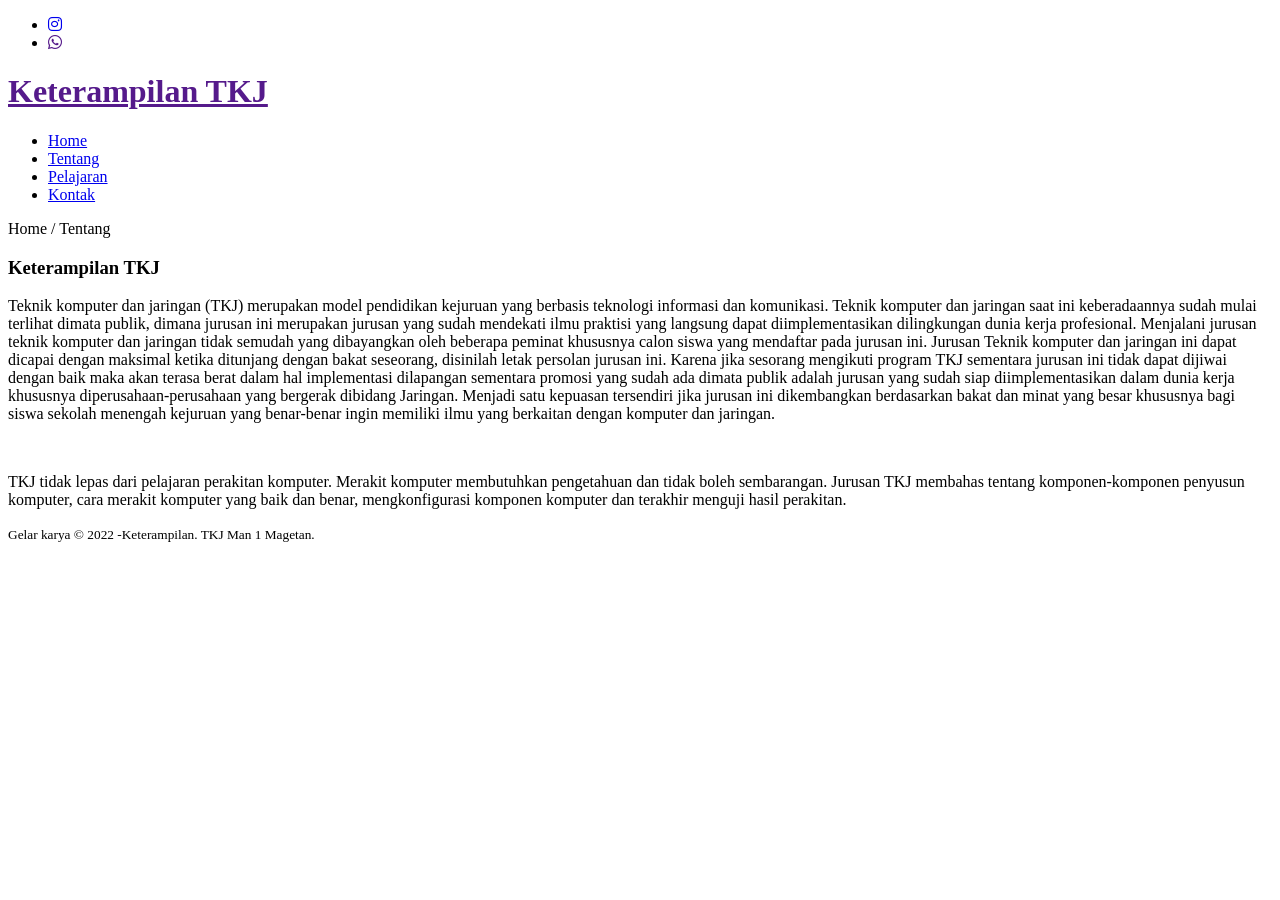
==== tkj2/about.html @ d17c6180 "projek pertama" ====
<!DOCTYPE html>
<html lang="en">
<head>
    <meta charset="UTF-8">
    <meta http-equiv="X-UA-Compatible" content="IE=edge">
    <meta name="viewport" content="width=device-width, initial-scale=1.0">
    <title>Keterampilan TKJ</title>
    <link rel="stylesheet" href="stylescss">
    <link rel="stylesheet" href="https://cdnjs.cloudflare.com/ajax/libs/font-awesome/6.0.0-beta3/css/all.min.css">
    <script src="https://code.jquery.com/jquery-3.6.0.min.js" integrity="sha256-/xUj+3OJU5yExlq6GSYGSHk7tPXikynS7ogEvDej/m4=" crossorigin="anonymous"></script>
</head>
<body>
    <!--loader-->
    <div class="bg-loader">
        <div class="loader"></div>
    </div>

    <!-- header -->
    <div class="medsos">
      <div class="container">
          <ul>
              <li><a href="https://www.instagram.com/tkjclassroom/"><i class="fab fa-instagram"></i></a></li>
              <li><a href=""><i class="fab fa-whatsapp"></i></a></li>
          </ul>
      </div>
    </div>
    <header>
        <div class="container">
            <h1><a href="">Keterampilan TKJ</a></h1>
            <ul>
                <li class="active"><a href="index.html">Home</a></li>
                <li><a href="about.html">Tentang</a></li>
                <li><a href="pelajaran.html">Pelajaran</a></li>
                <li><a href="kontak.html">Kontak</a></li>
            </ul>
        </div>
    </header>

    <!--label-->
    <section class="label">
        <div class="container">
            <p>Home / Tentang</p>
        </div>
    </section>

    <!--about-->
    <section class="Tentang">
        <div class="container">
            <h3>Keterampilan TKJ</h3>
            <p>Teknik komputer dan jaringan (TKJ) merupakan model pendidikan kejuruan yang berbasis teknologi informasi dan komunikasi. Teknik komputer dan jaringan saat ini keberadaannya sudah mulai terlihat dimata publik, dimana jurusan ini merupakan jurusan yang sudah mendekati ilmu praktisi yang langsung dapat diimplementasikan dilingkungan dunia kerja profesional. Menjalani jurusan teknik komputer dan jaringan tidak semudah yang dibayangkan oleh beberapa peminat khususnya calon siswa yang mendaftar pada jurusan ini. Jurusan Teknik komputer dan jaringan ini dapat dicapai dengan maksimal ketika ditunjang dengan bakat seseorang, disinilah letak persolan jurusan ini. Karena jika sesorang mengikuti program TKJ sementara jurusan ini tidak dapat dijiwai dengan baik maka akan terasa berat dalam hal implementasi dilapangan sementara promosi yang sudah ada dimata publik adalah jurusan yang sudah siap diimplementasikan dalam dunia kerja khususnya diperusahaan-perusahaan yang bergerak dibidang Jaringan. Menjadi satu kepuasan tersendiri jika jurusan ini dikembangkan berdasarkan bakat dan minat yang besar khususnya bagi siswa sekolah menengah kejuruan yang benar-benar ingin memiliki ilmu yang berkaitan dengan komputer dan jaringan.</p>
            <br>
            <p>TKJ tidak lepas dari pelajaran perakitan komputer. Merakit komputer membutuhkan pengetahuan dan tidak boleh sembarangan. Jurusan TKJ membahas tentang komponen-komponen penyusun komputer, cara merakit komputer yang baik dan benar, mengkonfigurasi komponen komputer dan terakhir menguji hasil perakitan.</p>
            
        </div>
    </section>

    <!--footer-->
    <footer>
        <div class="container">
            <small>Gelar karya &copy; 2022 -Keterampilan. TKJ Man 1 Magetan.</small>
        </div>
    </footer>

    <script type="text/javascript">
        $(document).ready(function(){
            $(".bg-loader").hide ();
        })
    </script>


</body>
</html>
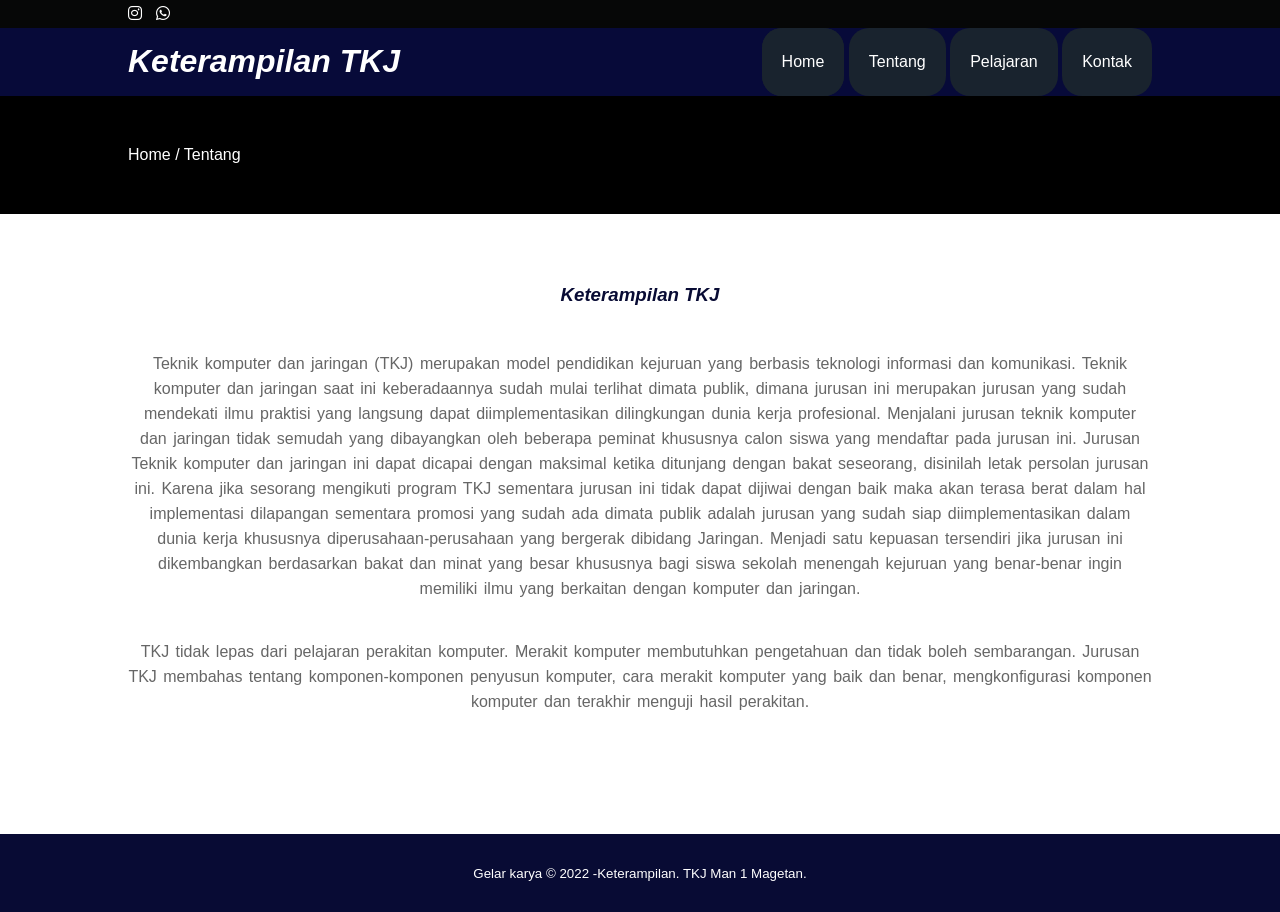
==== commit ae6aa7e0: "first commit" ====
--- a/tkj2/about.html
+++ b/tkj2/about.html
@@ -5,7 +5,7 @@
     <meta http-equiv="X-UA-Compatible" content="IE=edge">
     <meta name="viewport" content="width=device-width, initial-scale=1.0">
     <title>Keterampilan TKJ</title>
-    <link rel="stylesheet" href="stylescss">
+    <link rel="stylesheet" href="styles.css">
     <link rel="stylesheet" href="https://cdnjs.cloudflare.com/ajax/libs/font-awesome/6.0.0-beta3/css/all.min.css">
     <script src="https://code.jquery.com/jquery-3.6.0.min.js" integrity="sha256-/xUj+3OJU5yExlq6GSYGSHk7tPXikynS7ogEvDej/m4=" crossorigin="anonymous"></script>
 </head>
--- a/tkj2/styles.css
+++ b/tkj2/styles.css
@@ -0,0 +1,192 @@
+* {
+    padding: 0;
+    margin: 0;
+    font-family: sans-serif;
+}
+a {
+    color: inherit;
+    text-decoration: none;
+}
+.medsos {
+    padding: 5px 0;
+    background-color:  #060707;
+}
+
+.medsos ul li {
+    display: inline-block;
+    color:#fff;
+    margin-right: 10px;
+}
+.container {
+    width: 80%;
+    margin:0 auto;
+}
+.container::after {
+    content:'';
+    display: block;
+    clear: both;
+}
+header {
+    background-color:  #070a39 ;
+}
+header h1 {
+    float: left;
+    padding: 15px 0;
+    color: #fff;
+    font-family: lucida Sans;
+    font-style: italic;
+}
+header ul {
+    float: right;
+}
+header ul li {
+    display: inline-block;
+}
+header ul li a {
+    padding: 25px 20px;
+    display: inline-block;
+    border-radius: 20px;
+    background:  #19232e ;
+    color: #fff;
+}
+header ul li a:hover{
+    background-color:  #151c85;
+    color: #fff;
+}
+.active {
+    background-color:  #19232e;
+    color: #fff;
+    border-radius: 20px;
+}
+.banner {
+    height: 60vh;
+    background-image: url('../image/banner.png');
+    background-size: cover;
+    position: relative;
+    display: flex;
+    justify-content: center;
+    align-items: center;
+}
+.banner:after{
+    content: '';
+    display: block;
+    position: absolute;
+    top: 0;
+    left: 0;
+    right: 0;
+    bottom: 0;
+    background-color: rgba(21, 28, 133, .6);
+}
+.banner h2 {
+    color: #fff;
+    z-index: 1;
+    padding: 20px 25px;
+    font-family: 'Franklin Gothic Medium', 'Arial Narrow', Arial, sans-serif;
+    font-style: italic;
+}
+section{
+    padding: 50px 0;
+}
+section h3 {
+    text-align: center;
+    padding: 20px 0;
+    font-style: italic;
+    color:  #080b34 ;
+    margin-bottom: 25px;
+}
+.Tentang,.layanan {
+    padding-bottom: 100px;
+}
+.Tentang p {
+    color: #666;
+    word-spacing: 2px;
+    line-height: 25px;
+    margin-bottom: 20px;
+    text-align: center;
+}
+.layanan {
+    background-color: #f9f9f9;
+}
+.box {
+    color: #080b34 ;;
+}
+.box::after{
+    content: '';
+    display: block;
+    clear: both;
+}
+.box .col-4 {
+    width: 25%;
+    padding: 20px;
+    box-sizing: border-box;
+    text-align: center;
+    float: left;
+}
+.icon {
+    width: 70px;
+    height: 70px;
+    border: 1px solid;
+    border-radius: 50%;
+    text-align: center;
+    line-height: 70px;
+    font-size: 50px;
+    margin: 0 auto;
+}
+.box .col-4 h4 {
+    margin: 20px 0;
+}
+footer {
+    padding: 30px 0;
+    background-color: #080b34;
+    color: #fff;
+    text-align: center;
+}
+.bg-loader {
+    background-color: #eee;
+    position: fixed;
+    top: 0;
+    left: 0;
+    right: 0;
+    bottom: 0;
+    z-index: 9999;
+    display: flex;
+    justify-content: center;
+    align-items: center;
+}
+.bg-loader .loader {
+    width: 100px;
+    height: 100px;
+    border: 3px solid #fff;
+    border-radius: 50%;
+    border-top-color: #080b34;
+    border-right-color: #080b34;
+    border-bottom-color: #080b34;
+    animation: puterin .3s linear infinite;
+}
+.label {
+    background-color: black;
+    color: #fff;
+}
+@keyframes puterin {
+    100% {
+        transform: rotate(360deg);
+    }
+}
+@media screen and (max-width: 765px){
+    .container {
+        width: 90%;
+    }
+    header h1 {
+        text-align: center;
+        float: none;
+    }
+    header ul {
+        text-align: center;
+        float: none;
+    } 
+    .box .col-4 {
+        width: 100%;
+        float: none;
+        margin-bottom: 20px;
+    }
+}
